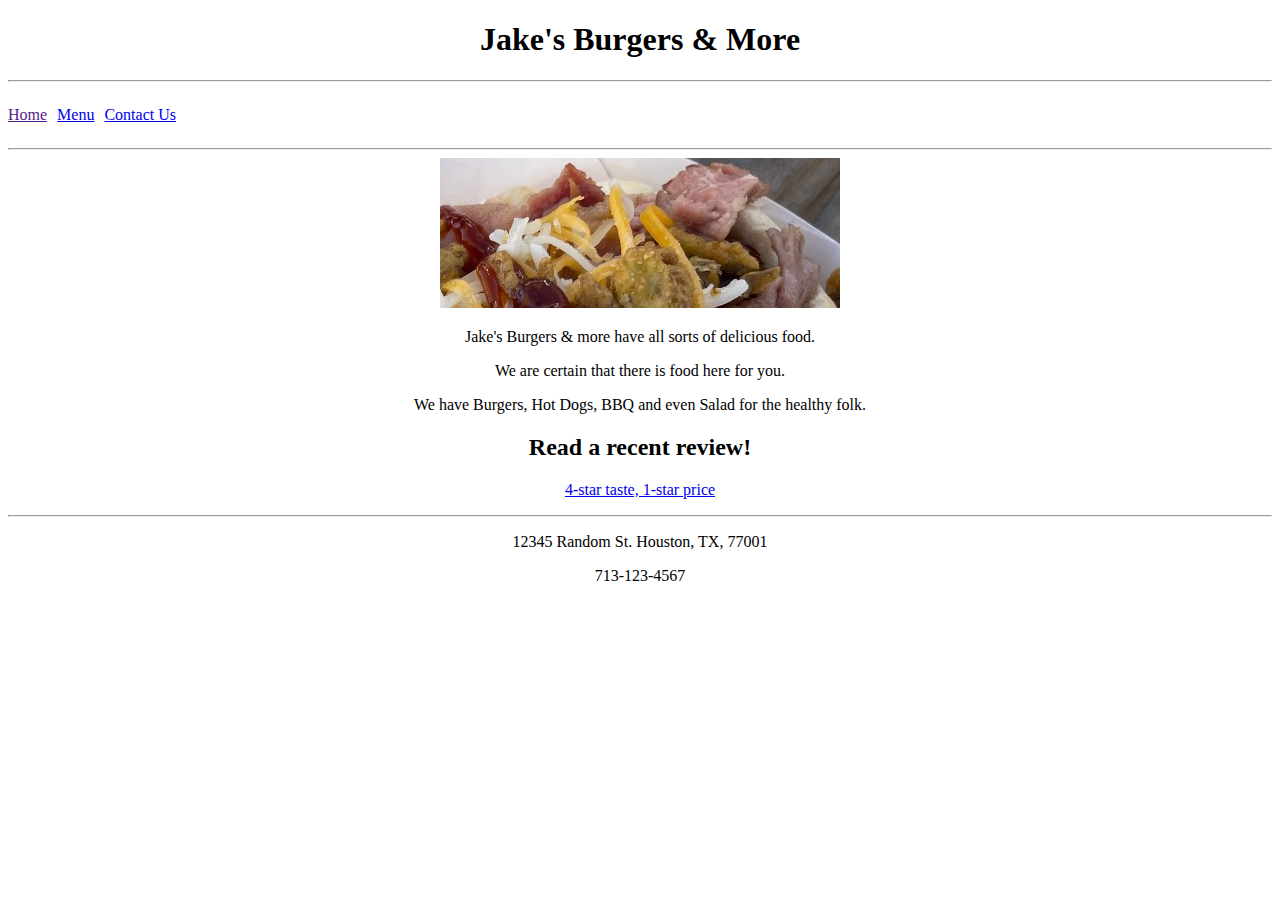
==== index.html @ dbf33afd "new repo for restaurant site" ====
<!DOCTYPE html>
<html lang="en">
  <head>
    <title>Home Page</title>
  </head>
  <body>
    <header>
      <h1 style="text-align: center">Jake's Burgers & More</h1>
    </header>

    <hr />

    <nav style="display: flex">
      <p style="padding-right: 10px"><a href="">Home</a></p>
      <p style="padding-right: 10px"><a href="menu.html">Menu</a></p>
      <p style="padding-right: 10px"><a href="contact.html">Contact Us</a></p>
    </nav>

    <hr />

    <section style="text-align: center">
      <article>
        <img src="images/main.jpeg" alt="" />
        <p>Jake's Burgers & more have all sorts of delicious food.</p>
        <p>We are certain that there is food here for you.</p>
        <p>We have Burgers, Hot Dogs, BBQ and even Salad for the healthy folk.</p>
      </article>

      <article>
          <h2>Read a recent review!</h2>
          <p><a href="https://www.zomato.com/houston/island-grill-west-university-place/reviews" target="_blank">4-star taste, 1-star price</a></p>
      </article>

    </section>

    <footer>
        <hr>
        <p style="text-align: center;">12345 Random St. Houston, TX, 77001</p>
        <p style="text-align: center;">713-123-4567</p>
    </footer>
  </body>
</html>
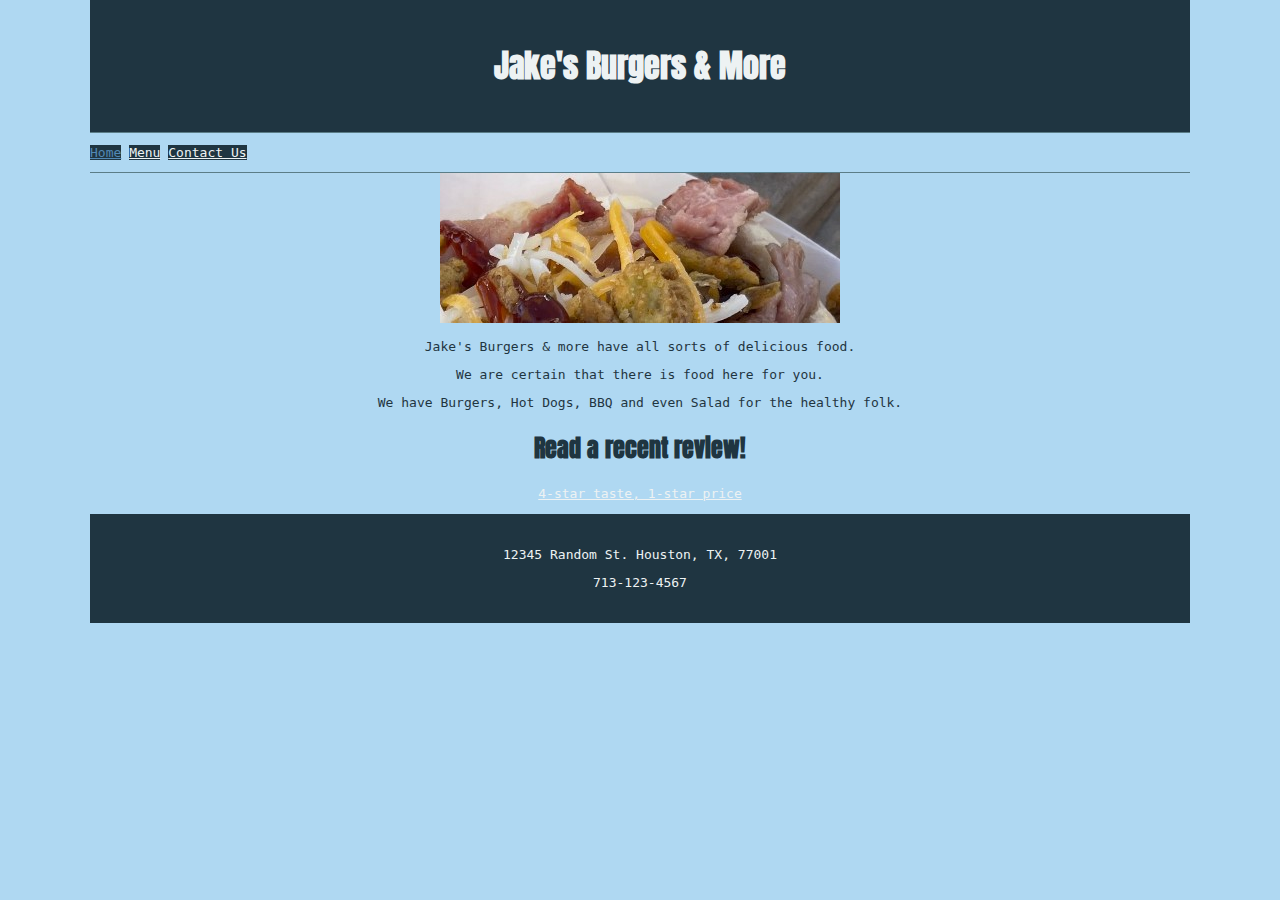
==== commit 1cf56318: "added styles to site" ====
--- a/index.html
+++ b/index.html
@@ -2,41 +2,63 @@
 <html lang="en">
   <head>
     <title>Home Page</title>
+    <link
+      rel="stylesheet"
+      href="https://stackpath.bootstrapcdn.com/bootstrap/4.1.3/css/bootstrap.min.css"
+      integrity="sha384-MCw98/SFnGE8fJT3GXwEOngsV7Zt27NXFoaoApmYm81iuXoPkFOJwJ8ERdknLPMO"
+      crossorigin="anonymous"
+    />
+    <link rel="stylesheet" href="styles/restaurantStyles.css">
   </head>
   <body>
     <header>
-      <h1 style="text-align: center">Jake's Burgers & More</h1>
+      <h1>Jake's Burgers & More</h1>
     </header>
 
-    <hr />
-
-    <nav style="display: flex">
-      <p style="padding-right: 10px"><a href="">Home</a></p>
-      <p style="padding-right: 10px"><a href="menu.html">Menu</a></p>
-      <p style="padding-right: 10px"><a href="contact.html">Contact Us</a></p>
+    <nav>
+      <a class="btn badge-pill" href="">Home</a>
+      <a class="btn badge-pill" href="menu.html">Menu</a>
+      <a class="btn badge-pill" href="contact.html">Contact Us</a>
     </nav>
 
-    <hr />
+    
 
-    <section style="text-align: center">
-      <article>
-        <img src="images/main.jpeg" alt="" />
+    <section style="text-align: center;">
+      
+        <img  src="images/main.jpeg" alt="" />
         <p>Jake's Burgers & more have all sorts of delicious food.</p>
         <p>We are certain that there is food here for you.</p>
         <p>We have Burgers, Hot Dogs, BBQ and even Salad for the healthy folk.</p>
-      </article>
+      
 
-      <article>
+      
           <h2>Read a recent review!</h2>
           <p><a href="https://www.zomato.com/houston/island-grill-west-university-place/reviews" target="_blank">4-star taste, 1-star price</a></p>
-      </article>
+      
 
     </section>
 
     <footer>
-        <hr>
-        <p style="text-align: center;">12345 Random St. Houston, TX, 77001</p>
-        <p style="text-align: center;">713-123-4567</p>
+        <p>12345 Random St. Houston, TX, 77001</p>
+        <p>713-123-4567</p>
     </footer>
+
+
+
+    <script
+      src="https://code.jquery.com/jquery-3.3.1.slim.min.js"
+      integrity="sha384-q8i/X+965DzO0rT7abK41JStQIAqVgRVzpbzo5smXKp4YfRvH+8abtTE1Pi6jizo"
+      crossorigin="anonymous"
+    ></script>
+    <script
+      src="https://cdnjs.cloudflare.com/ajax/libs/popper.js/1.14.3/umd/popper.min.js"
+      integrity="sha384-ZMP7rVo3mIykV+2+9J3UJ46jBk0WLaUAdn689aCwoqbBJiSnjAK/l8WvCWPIPm49"
+      crossorigin="anonymous"
+    ></script>
+    <script
+      src="https://stackpath.bootstrapcdn.com/bootstrap/4.1.3/js/bootstrap.min.js"
+      integrity="sha384-ChfqqxuZUCnJSK3+MXmPNIyE6ZbWh2IMqE241rYiqJxyMiZ6OW/JmZQ5stwEULTy"
+      crossorigin="anonymous"
+    ></script>
   </body>
 </html>
--- a/styles/restaurantStyles.css
+++ b/styles/restaurantStyles.css
@@ -0,0 +1,55 @@
+@import url("https://fonts.googleapis.com/css2?family=Anton&family=Shadows+Into+Light&display=swap");
+
+body {
+  background-color: #afd8f2;
+  color: #1f3541;
+  font-family: monospace;
+  max-width: 1100px;
+  margin: 0 auto;
+}
+
+h1,
+h2,
+th {
+  font-family: "Anton", serif;
+  text-align: center;
+}
+
+header,
+footer {
+  background-color: #1f3541;
+  color: #edf2f3;
+  text-align: center;
+  padding: 20px;
+}
+
+nav {
+  border-top: thin #5b7d87 solid;
+  border-bottom: thin #5b7d87 solid;
+  padding-top: 12px;
+  padding-bottom: 12px;
+}
+nav .btn {
+  background-color: #1f3541;
+  color: #edf2f3;
+}
+nav .btn:hover {
+  font-weight: bold;
+}
+
+a {
+  color: #edf2f3;
+  text-decoration: underline;
+}
+
+a:visited {
+  color: #5289b5;
+}
+
+a:hover {
+  font-weight: bold;
+}
+
+a:active {
+  text-decoration: none;
+}
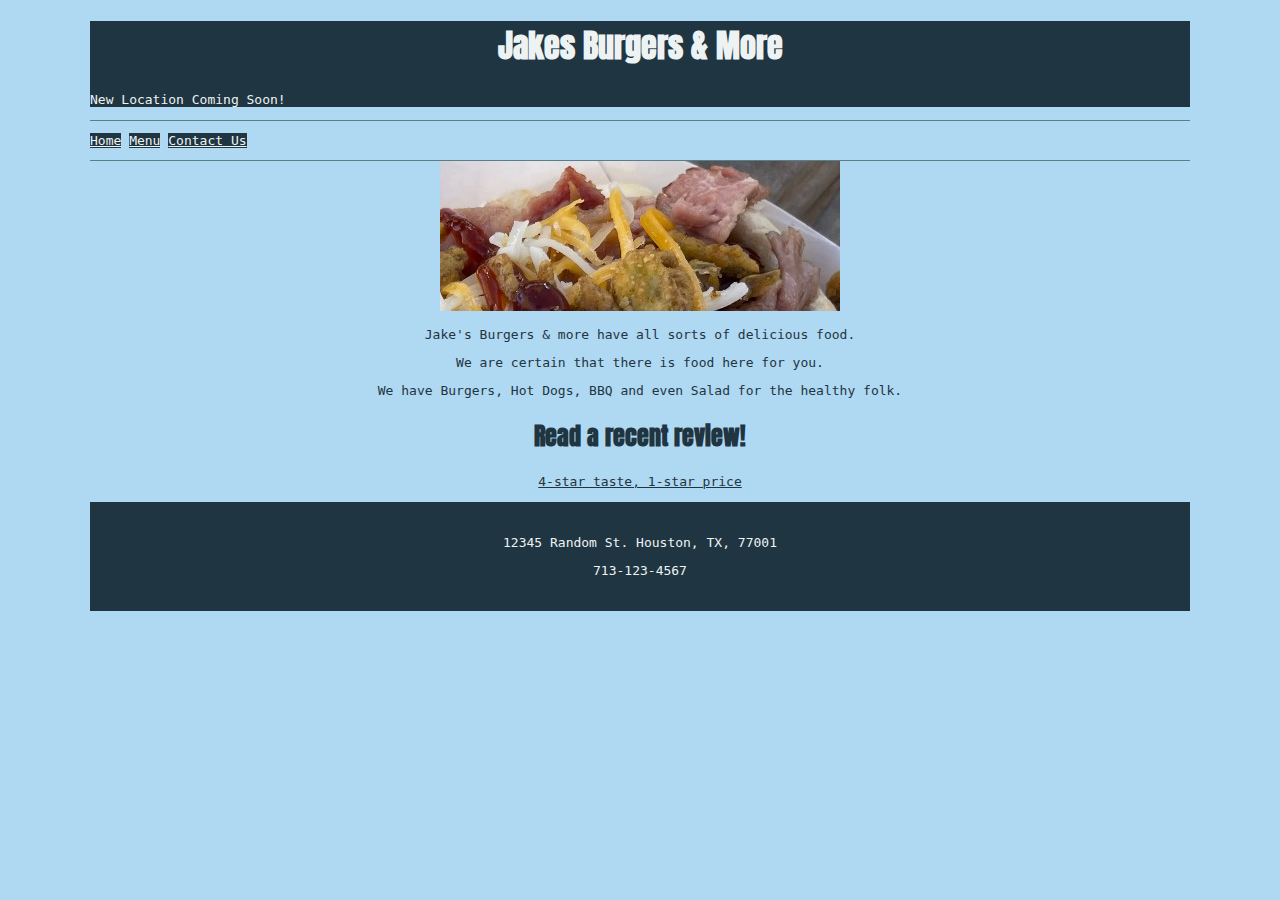
==== commit 24f8eb94: "in progress, added carousel" ====
--- a/index.html
+++ b/index.html
@@ -11,9 +11,12 @@
     <link rel="stylesheet" href="styles/restaurantStyles.css">
   </head>
   <body>
-    <header>
-      <h1>Jake's Burgers & More</h1>
-    </header>
+    <div class="jumbotron jumbotron-fluid">
+      <div class="container">
+        <h1 class="display-4">Jakes Burgers & More</h1>
+        <p class="lead">New Location Coming Soon!</p>
+      </div>
+    </div>
 
     <nav>
       <a class="btn badge-pill" href="">Home</a>
--- a/styles/restaurantStyles.css
+++ b/styles/restaurantStyles.css
@@ -23,6 +23,11 @@
   padding: 20px;
 }
 
+.jumbotron {
+  background-color: #1f3541;
+  color: #edf2f3;
+}
+
 nav {
   border-top: thin #5b7d87 solid;
   border-bottom: thin #5b7d87 solid;
@@ -38,12 +43,8 @@
 }
 
 a {
-  color: #edf2f3;
+  color: #1f3541;
   text-decoration: underline;
-}
-
-a:visited {
-  color: #5289b5;
 }
 
 a:hover {
